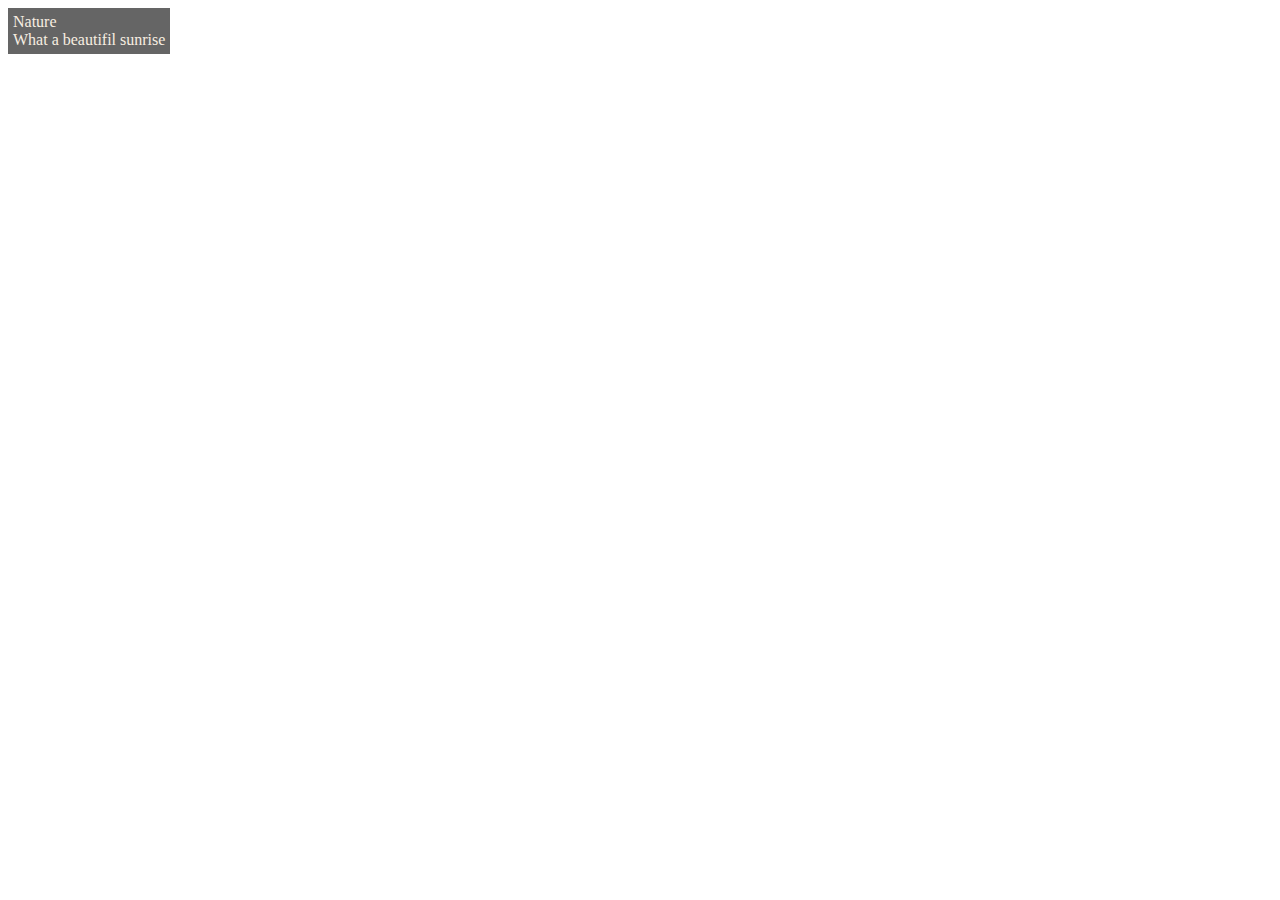
==== HTML-CSS/3/index.html @ 5bd95863 "Add files via upload" ====
<!DOCTYPE html>
<html lang="en">
  <head>
    <meta charset="UTF-8" />
    <meta http-equiv="X-UA-Compatible" content="IE=edge" />
    <meta name="viewport" content="width=device-width, initial-scale=1.0" />
    <title>Document</title>
    <link rel="stylesheet" type="text/css" href="style.css" />
  </head>
  <body>
    <div class="container">
      <!-- <img src="Природа.jpg" alt="nature" /> -->
      <div class="baner">
        Nature <br />
        What a beautifil sunrise
      </div>
    </div>
  </body>
</html>
---- HTML-CSS/3/style.css ----
.container{
    position: relative;
    background-image:url(./Природа.jpg) ;
}

.text-top-left {
    background-color: rgba(0, 0, 0, 0.603);
    color: rgb(247, 238, 225);
    padding: 5px;
    position: absolute;
}
img{
    position: absolute;
    width: 100%;
}


.baner {
    background-color: rgba(0, 0, 0, 0.603);
    color: rgb(247, 238, 225);
    padding: 5px;
    position: absolute;
    
   
}
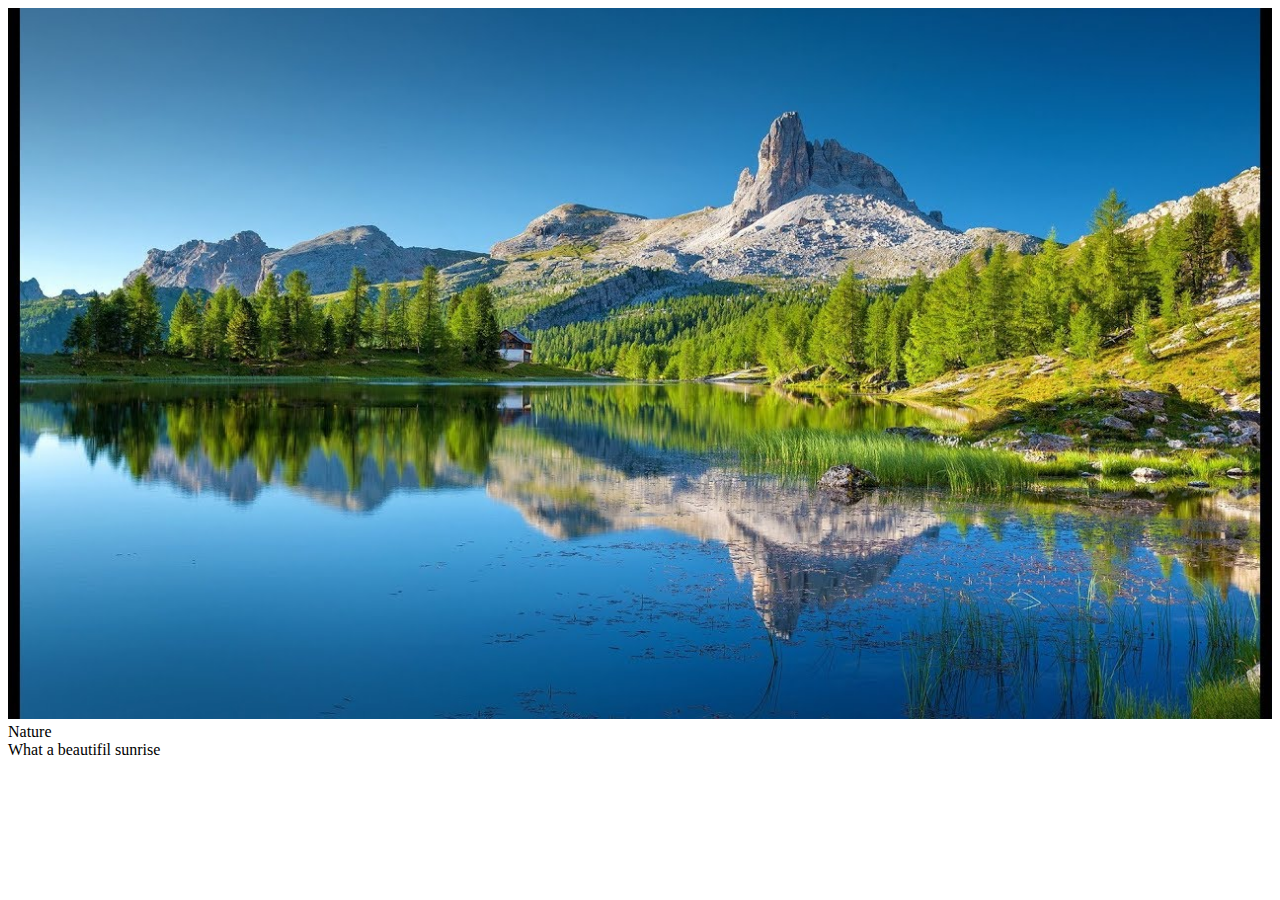
==== commit 4e9c00ad: "Add files via upload" ====
--- a/HTML-CSS/3/index.html
+++ b/HTML-CSS/3/index.html
@@ -8,12 +8,14 @@
     <link rel="stylesheet" type="text/css" href="style.css" />
   </head>
   <body>
-    <div class="container">
-      <!-- <img src="Природа.jpg" alt="nature" /> -->
+    <div class="cont">
+      <img src="Природа.jpg" alt="nature" />
       <div class="baner">
         Nature <br />
         What a beautifil sunrise
       </div>
     </div>
+      
+      
   </body>
 </html>
--- a/HTML-CSS/3/style.css
+++ b/HTML-CSS/3/style.css
@@ -1,25 +1,44 @@
-.container{
-    position: relative;
-    background-image:url(./Природа.jpg) ;
+img {
+  width: 100%;
+}
+
+.cont {
+  position: relative;
 }
 
 .text-top-left {
-    background-color: rgba(0, 0, 0, 0.603);
-    color: rgb(247, 238, 225);
-    padding: 5px;
-    position: absolute;
+  background-color: rgba(0, 0, 0, 0.603);
+  color: rgb(247, 238, 225);
+  position: absolute;
+  left: 0;
+  top: 0;
 }
-img{
-    position: absolute;
-    width: 100%;
+.text-top-right {
+  background-color: rgba(0, 0, 0, 0.603);
+  color: rgb(247, 238, 225);
+  position: absolute;
+  right: 0;
+  top: 0;
 }
-
-
-.baner {
-    background-color: rgba(0, 0, 0, 0.603);
-    color: rgb(247, 238, 225);
-    padding: 5px;
-    position: absolute;
-    
-   
+.text-bottom-right {
+  background-color: rgba(0, 0, 0, 0.603);
+  color: rgb(247, 238, 225);
+  position: absolute;
+  right: 0;
+  bottom: 0;
 }
+.text-bottom-left {
+  background-color: rgba(0, 0, 0, 0.603);
+  color: rgb(247, 238, 225);
+  position: absolute;
+  left: 0;
+  bottom: 0;
+}
+.text-center {
+  background-color: rgba(0, 0, 0, 0.603);
+  color: rgb(247, 238, 225);
+  position: absolute;
+  left: 50%;
+  bottom: 50%;
+  transform: translate(-50%, -50%);
+}
